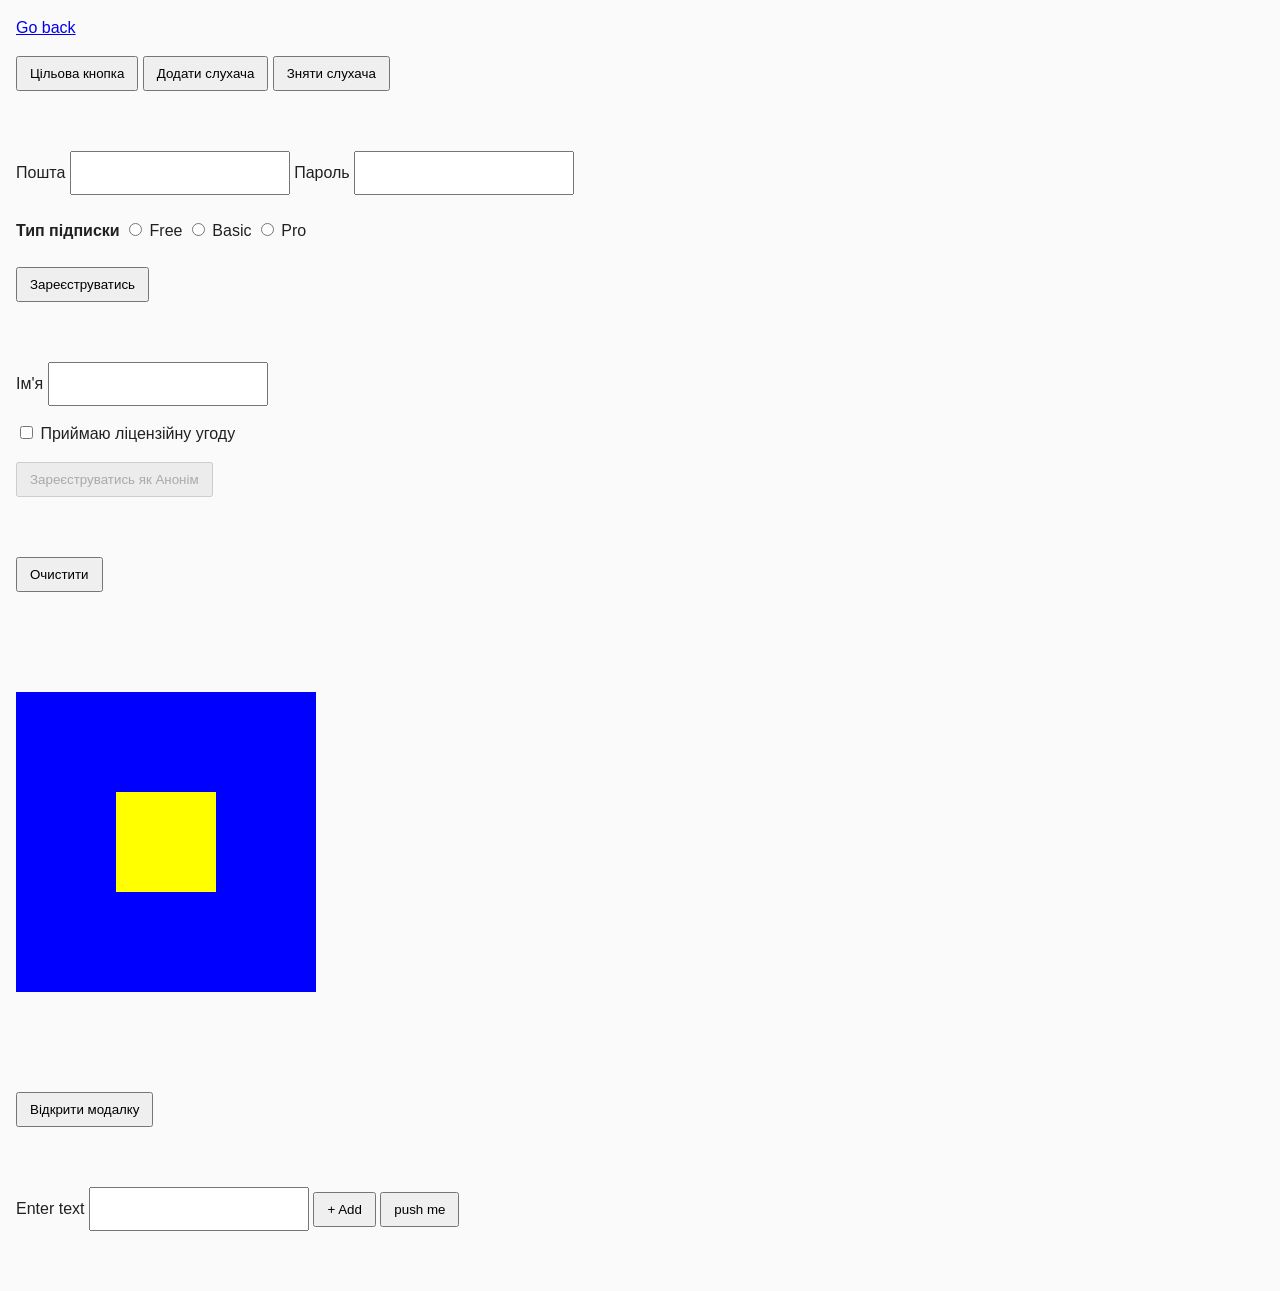
==== task-02.html @ 994d357e "Add files via upload" ====
<!DOCTYPE html>
<html lang="ru">
  <head>
    <meta charset="UTF-8" />
    <meta http-equiv="X-UA-Compatible" content="IE=edge" />
    <meta name="viewport" content="width=device-width, initial-scale=1.0" />
    <title>Task 2</title>
    <link rel="stylesheet" href="css/common.css" />
    <style>
      .item {
        font-weight: 500;
      }

      .item:not(:last-child) {
        margin-bottom: 8px;
      }
    </style>
  </head>
  <body>
    <p><a href="index.html">Go back</a></p>

    <ul id="ingredients"></ul>

    <!--  Додавання і знімання слухача на кнопки -->

    <button type="button" class="js-target-btn">Цiльова кнопка</button>
    <button type="button" class="js-add-listener">Додати слухача</button>
    <button type="button" class="js-remove-listener">Зняти слухача</button>

    <!--   Події сабміта і форми -->
     <br/>
    <form class="js-register-form" autocomplete="off">
      <div role="group">
        <label>
          Пошта
          <input type="email" name="email"/>
        </label>
        <label>
          Пароль
          <input type="password" name="password"/>
        </label>
      </div>

      <br />
      <div role="group">
        <b>Тип підписки</b>
        <label>
          <input type="radio" name="subscription" value="free" />
          Free
        </label>
        <label>
          <input type="radio" name="subscription" value="basic"/>
          Basic
        </label>
        <label>
          <input type="radio" name="subscription" value="pro"/>
          Pro
        </label>
      </div>
      <br /> 
      <button type="submit">Зареєструватись</button>

    </form>

    <!--   <form action=""   autocomplite="off"-->
      <label for="">
        Ім'я
        <input type="text" class="js-input" />
      </label>

        <p>
          <label for="">
            <input type="checkbox" class="js-license" />
            Приймаю ліцензійну угоду
          </label>
        </p>
      
        <button type="submit" disabled class="js-button">
          Зареєструватись як <span>Анонім</span>
        </button>


      <!-- Кнопка очищення поля -->
        <button class="js-clear">Очистити</button>
        <p class="output js-output"></p>

        <!--  Події мишки  -->

        <div class="box js-box">
          <div class="inner-box"></div>
        </div>


        <!--  Модалка  -->
<button class="button" data-action="open-modal">Відкрити модалку</button>

<div class="backdrop js-backdrop">
  <div class="modal">
    <h2>Modal window</h2>
    <p>Lorem ipsum dolor sit amet consectetur adipisicing elit. Blanditiis animi reprehenderit beatae placeat praesentium cupiditate tempore omnis nostrum esse, nesciunt eligendi deserunt ad error sit quo, doloremque quam dolores cumque.</p>
    <button type="button" class="button" data-action="close-modal">
      Закрити
    </button>
  </div>
</div>


<!--   Modul 7.1  -->
<form action="" class="form bg1">
  <label for="">
    <span>Enter text</span>
    <input type="text" name="text">
  </label>
  <button type="submit">+ Add</button>
  <button id="test-button" type="button">push me</button>
</form>

<ul>
  
</ul>

    <script src="js/task-02.js" type="module"></script>
  </body>
</html>
---- css/common.css ----
* {
  box-sizing: border-box;
}

body {
  margin: 16px;
  font-family: -apple-system, BlinkMacSystemFont, 'Segoe UI', Roboto, Oxygen,
    Ubuntu, Cantarell, 'Open Sans', 'Helvetica Neue', sans-serif;
  -webkit-font-smoothing: antialiased;
  -moz-osx-font-smoothing: grayscale;
  background-color: #fafafa;
  color: #212121;
  line-height: 1.5;
}

input {
  padding: 8px;
  font: inherit;
}

button {
  padding: 8px 12px;
  cursor: pointer;
}

 form {
   margin-top: 60px;
   margin-bottom: 60px;
 }
 .js-clear {
   display: block;
   margin-top: 60px;
 }

 .js-output {margin-bottom: 100px;}

 .box {
   display: flex;
   align-items: center;
   justify-content: center;
   height: 300px;
   width: 300px;
   margin-bottom: 100px;
   background-color: blue;
   transition: background-color 200ms ease-in;
 }

 .box--active {
   background-color: aquamarine;
 }
  .inner-box {
    height: 100px;
    width: 100px;
    background-color: yellow;
    
  }

  body.show-modal .backdrop {
    opacity: 1;
    visibility: visible;
    pointer-events: initial;
  }
  body.show-modal .modal {
    transform: scale(1);
  }

  .backdrop {
    display: flex;
    justify-content: center;
    align-items: center;
    position: fixed;
    top: 0;
    left: 0;
    width: 100vw;
    height: 100hv;
    background-color: rgba(0, 0, 0, 0.3);
    z-index: 999;

    pointer-events: none;
    opacity: 0;
    visibility: hidden;
    transition: opacity 200ms ease-in-out, visibility 200ms ease-in-out;
  }
  .modal {
    padding: 24px;
    border-radius: 4px;
    max-width: 640px;
    width: 100%;
    min-height: 1000px;
    background-color: #fff;
    box-shadow: 0px 1px 3px rgba(0, 0, 0, 0.2), 0px 1px 0px rgba(0, 0, 0, 0.14), 0px 2px 1px -1px rgba(0, 0, 0, 0.12);

    transform: scale(1.1);
    transition: transform 200ms ease-in-out;
  }
  ul {background-color: antiquewhite;}
  
  li {
    border: 1px solid green;
  }

  /* <!-- task-03---> */
.gallery {
  padding-left: 20px;
  padding-top: 5px;
  display: flex;
  justify-content: space-between;
  align-items: center;
}

.image {
  width: 100%;
}


.li-item {
  border: none;
  flex-basis: calc((100% - 40px) / 3);
  }
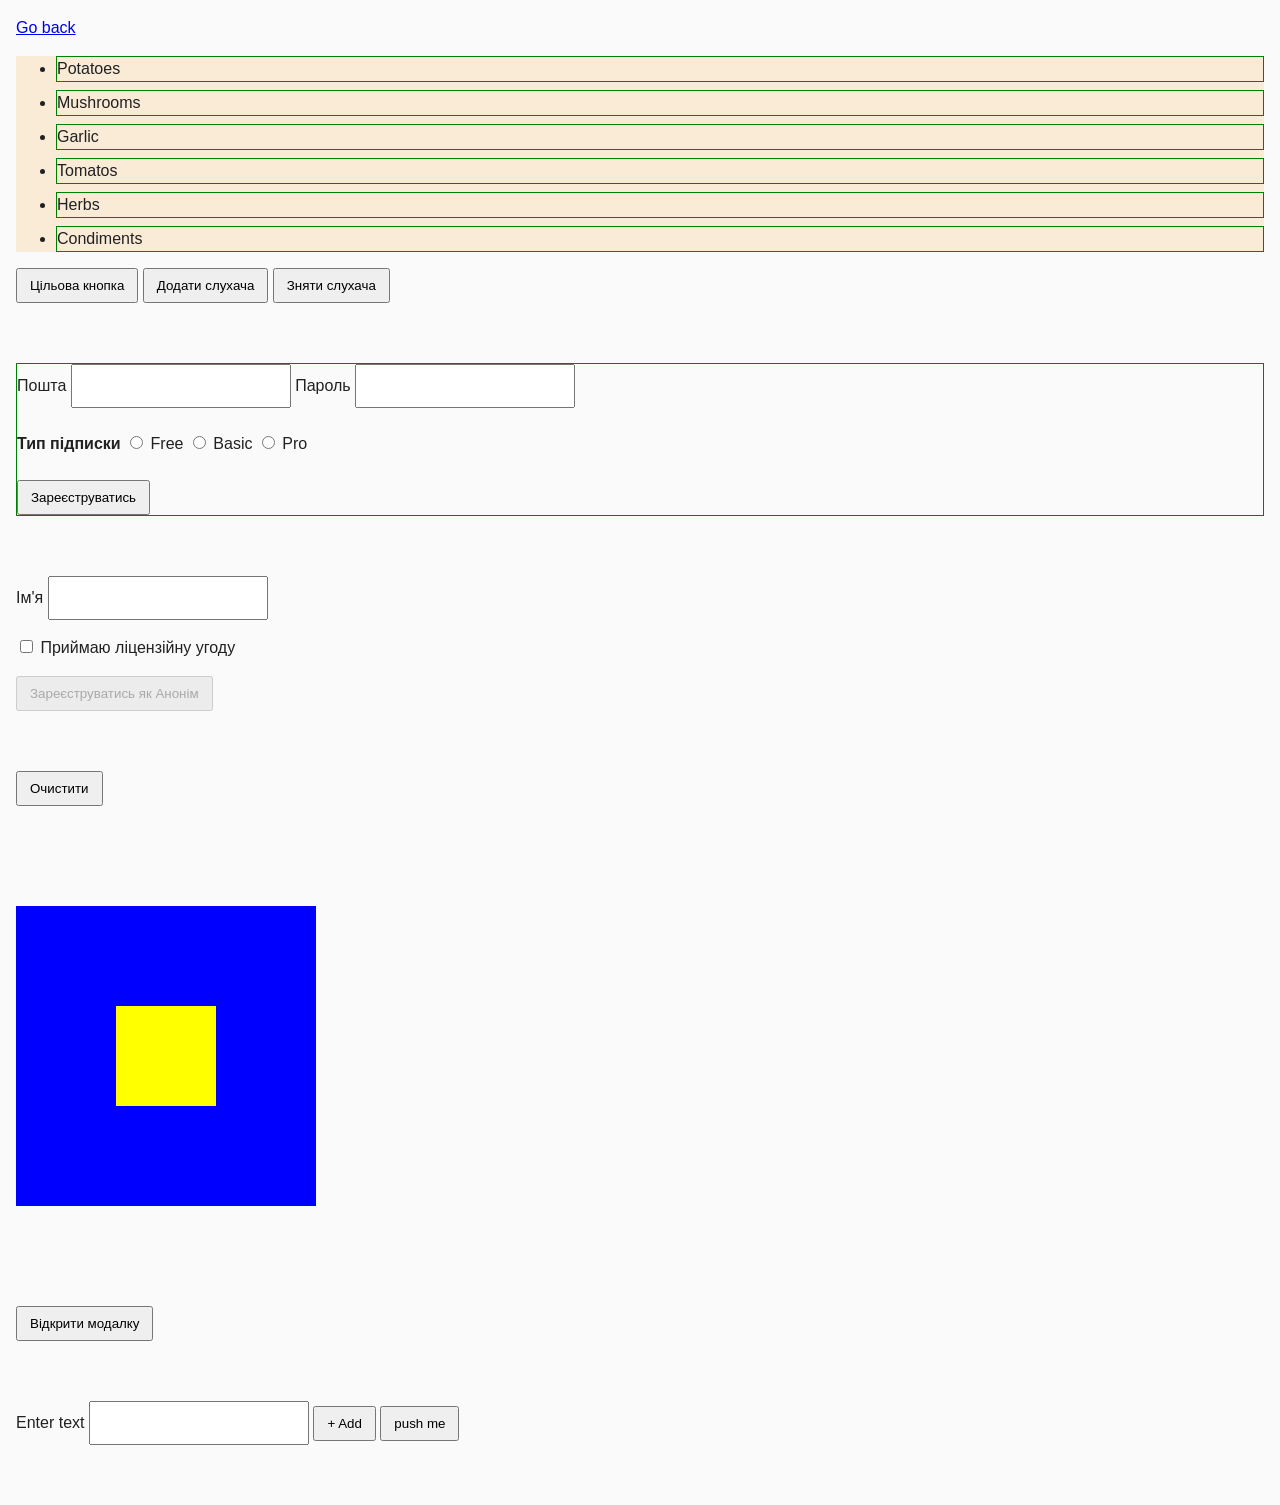
==== commit 7519f7e5: "upgrade" ====
--- a/task-02.html
+++ b/task-02.html
@@ -13,6 +13,9 @@
 
       .item:not(:last-child) {
         margin-bottom: 8px;
+      }
+      .js-register-form {
+        border: 1px solid green;
       }
     </style>
   </head>
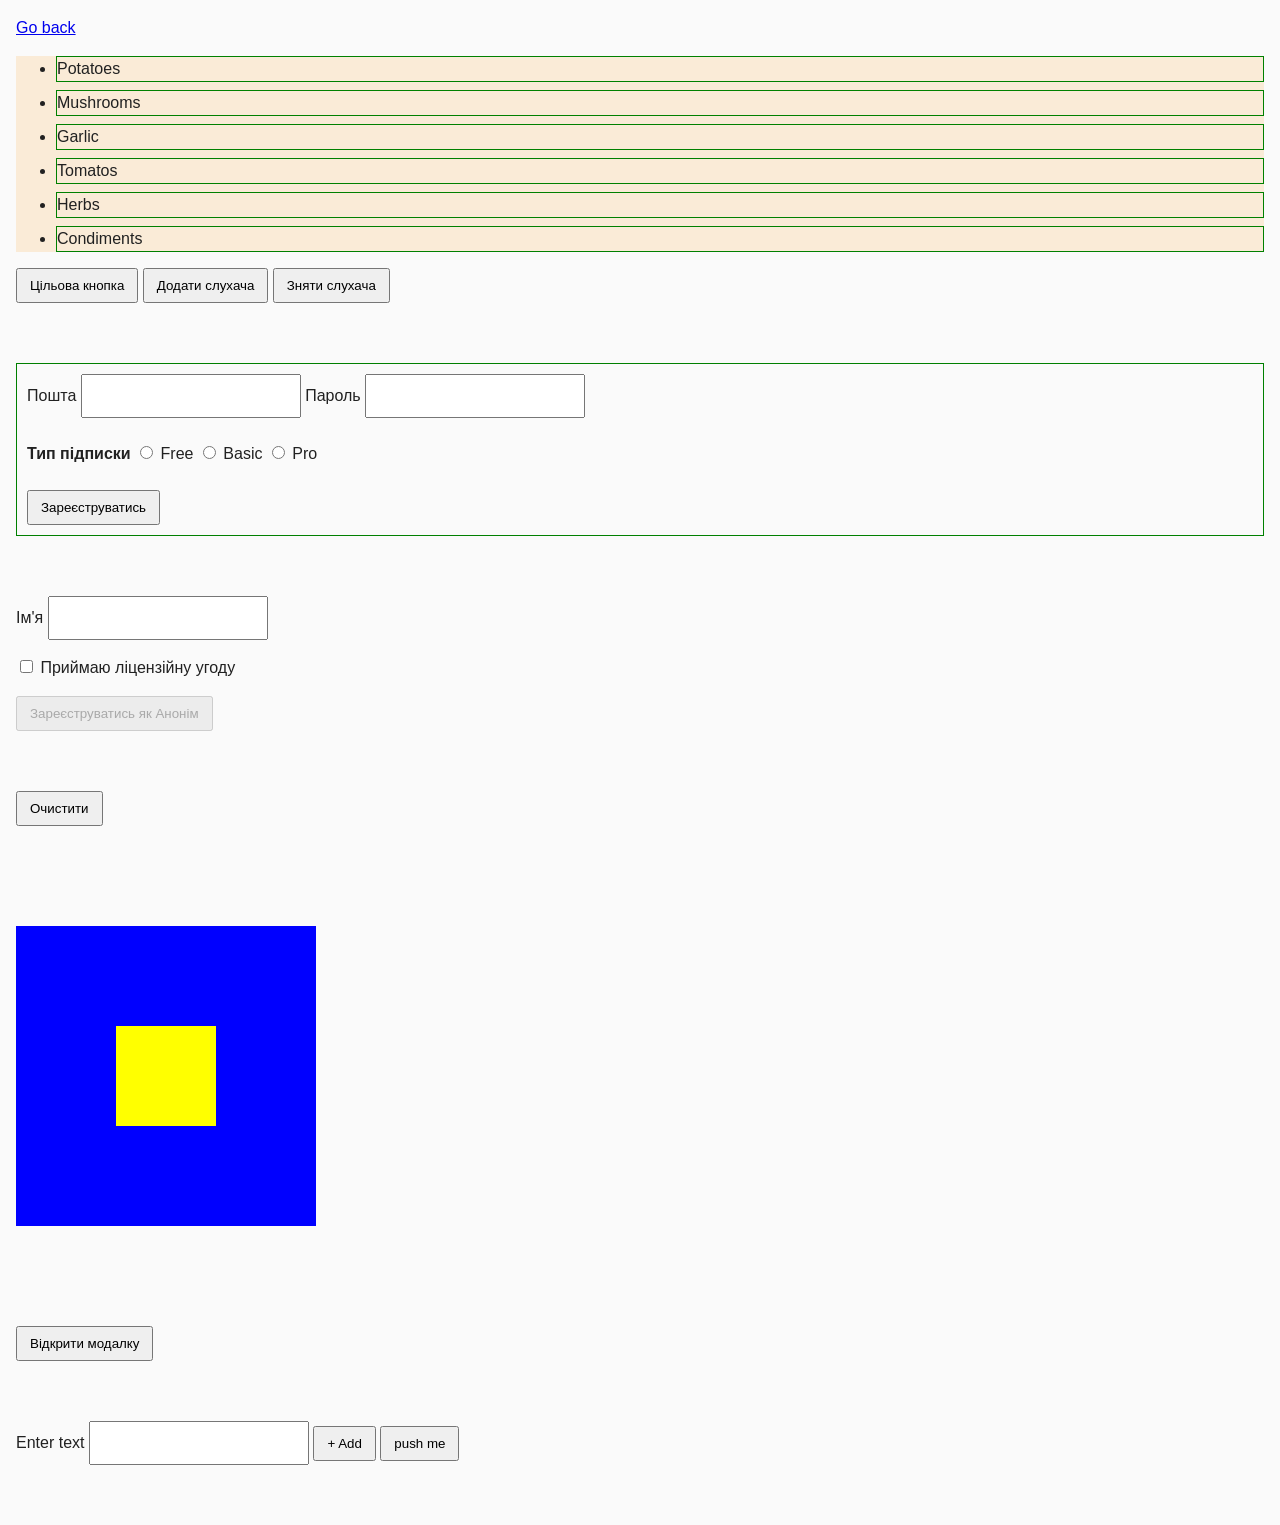
==== commit 455d1a44: "upgrade" ====
--- a/task-02.html
+++ b/task-02.html
@@ -16,6 +16,7 @@
       }
       .js-register-form {
         border: 1px solid green;
+        padding: 10px;
       }
     </style>
   </head>
